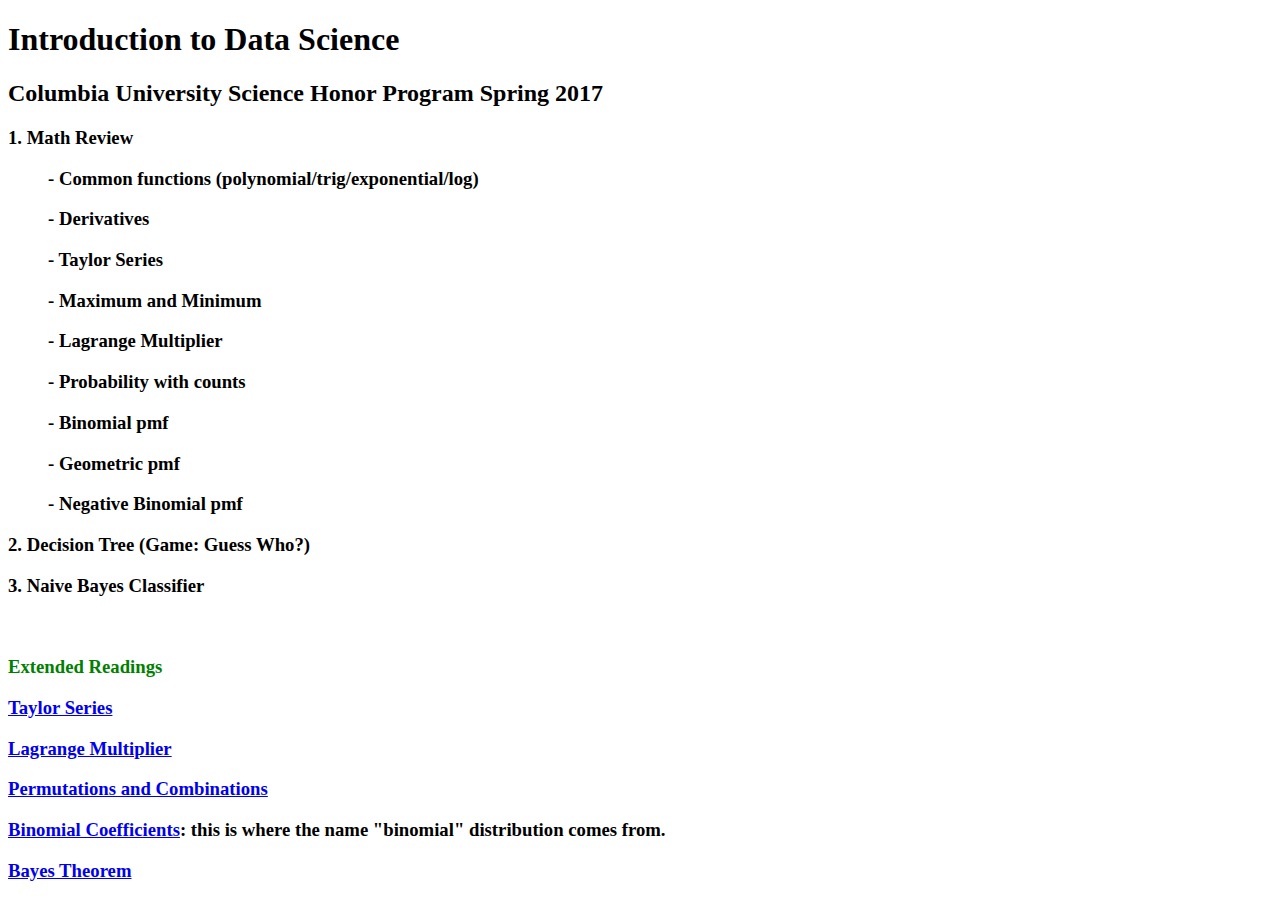
==== lec1.html @ e6365ed1 "Add files via upload" ====
<!DOCTYPE html>
<html lang="en-us">
  <head>
    <meta charset="UTF-8">
    <title>Lecture 0 and 1</title>
    <meta name="viewport" content="width=device-width, initial-scale=1">
    <link rel="stylesheet" type="text/css" href="stylesheets/normalize.css" media="screen">
    <link href='https://fonts.googleapis.com/css?family=Open+Sans:400,700' rel='stylesheet' type='text/css'>
    <link rel="stylesheet" type="text/css" href="stylesheets/stylesheet.css" media="screen">
    <link rel="stylesheet" type="text/css" href="stylesheets/github-light.css" media="screen">
    <style type="text/css"> <!-- .tab { margin-left: 40px; } --> </style>
  </head>
  <body>
    <section class="page-header">
      <h1 class="project-name">Introduction to Data Science</h1>
      <h2 class="project-tagline">Columbia University Science Honor Program Spring 2017</h2>
    </section>

    <section class="main-content">
<h3>
  
  <p , style="color:black;"> <b> 1. Math Review</b> </p>
  
<p class="tab", style="color:black;"> - Common functions (polynomial/trig/exponential/log) </p>  
<p class="tab", style="color:black;"> - Derivatives </p>
<p class="tab", style="color:black;"> - Taylor Series </p>
<p class="tab", style="color:black;"> - Maximum and Minimum </p>
<p class="tab", style="color:black;"> - Lagrange Multiplier</p>
<p class="tab", style="color:black;">- Probability with counts</p>
<p class="tab", style="color:black;">- Binomial pmf</p>
<p class="tab", style="color:black;">- Geometric pmf</p>
<p class="tab", style="color:black;">- Negative Binomial pmf</p>
  
  <p, style="color:black;"><b>2. Decision Tree</b> (Game: Guess Who?)</p>

  <p, style="color:black;"><b>3. Naive Bayes Classifier</b></p>

  <p> <br></p>
  <p, style="color:green;"> <b>Extended Readings</b> </p>
  <p, style="color:black;"> <a href="https://en.wikipedia.org/wiki/Taylor_series" target="_blank">Taylor Series</a> </p>
  <p> <a href="https://en.wikipedia.org/wiki/Lagrange_multiplier" target="_blank">Lagrange Multiplier</a> </p>
  <p> <a href="https://www.mathsisfun.com/combinatorics/combinations-permutations.html" target="_blank">Permutations and Combinations</a> </p>
  <p> <a href="https://en.wikipedia.org/wiki/Binomial_coefficient" target="_blank">Binomial Coefficients</a>: this is where the name "binomial" distribution comes from. </p>
  <p> <a href="https://en.wikipedia.org/wiki/Bayes%27_theorem" target="_blank">Bayes Theorem</a> </p>
  
    </section>

  
  </body>
</html>
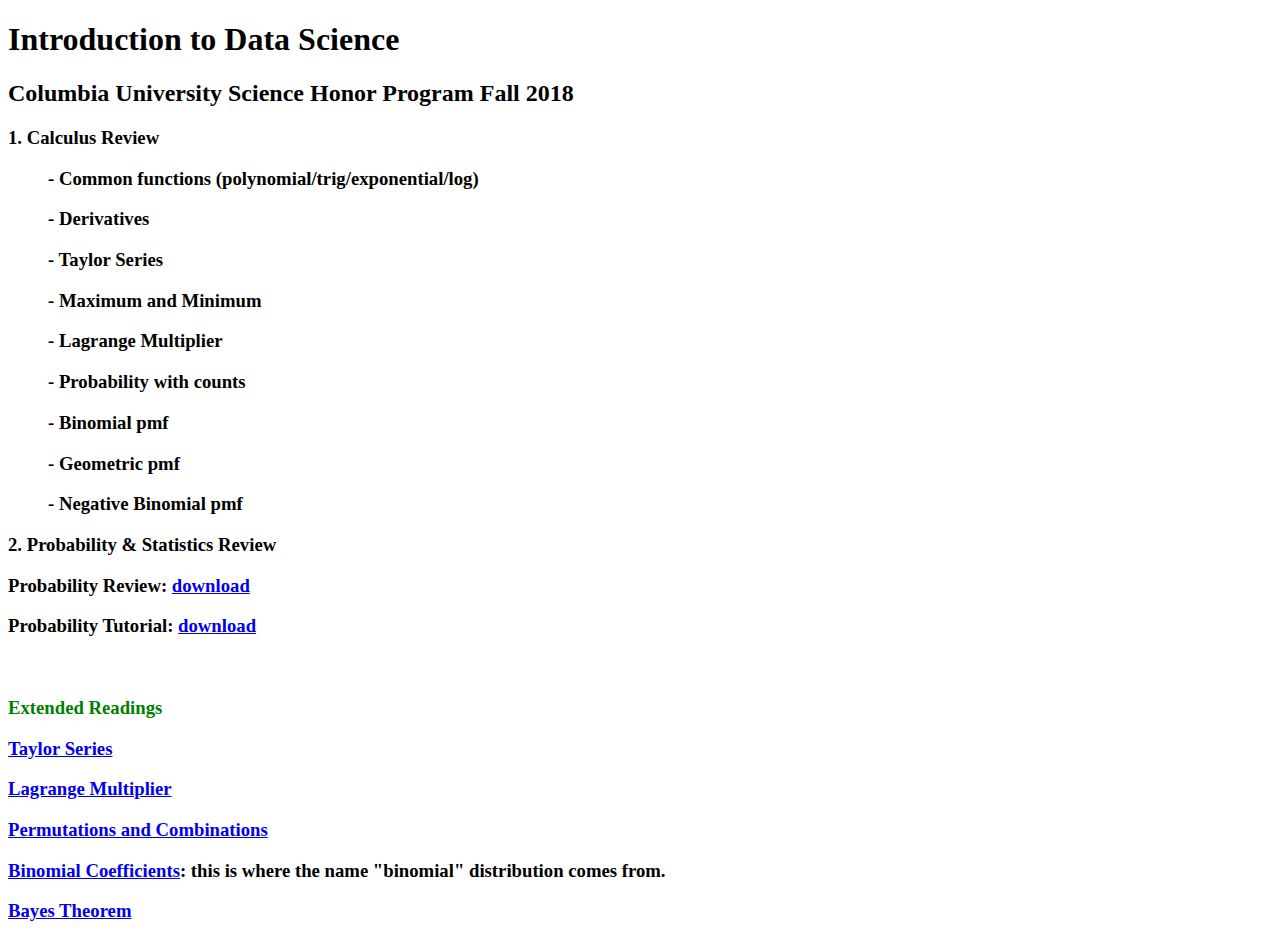
==== commit 299545f6: "Update lec1.html" ====
--- a/lec1.html
+++ b/lec1.html
@@ -13,13 +13,13 @@
   <body>
     <section class="page-header">
       <h1 class="project-name">Introduction to Data Science</h1>
-      <h2 class="project-tagline">Columbia University Science Honor Program Spring 2017</h2>
+      <h2 class="project-tagline">Columbia University Science Honor Program Fall 2018</h2>
     </section>
 
     <section class="main-content">
 <h3>
   
-  <p , style="color:black;"> <b> 1. Math Review</b> </p>
+  <p , style="color:black;"> <b> 1. Calculus Review</b> </p>
   
 <p class="tab", style="color:black;"> - Common functions (polynomial/trig/exponential/log) </p>  
 <p class="tab", style="color:black;"> - Derivatives </p>
@@ -31,10 +31,11 @@
 <p class="tab", style="color:black;">- Geometric pmf</p>
 <p class="tab", style="color:black;">- Negative Binomial pmf</p>
   
-  <p, style="color:black;"><b>2. Decision Tree</b> (Game: Guess Who?)</p>
-
-  <p, style="color:black;"><b>3. Naive Bayes Classifier</b></p>
-
+  <p , style="color:black;"> <b> 2. Probability & Statistics Review</b> </p>
+  
+ <p> <b> Probability Review:</b> <a href="reading/prob_review.pdf"> download</a> </p>
+ <p> <b> Probability Tutorial:</b> <a href="reading/prob_tutorial.pdf"> download</a> </p>
+  
   <p> <br></p>
   <p, style="color:green;"> <b>Extended Readings</b> </p>
   <p, style="color:black;"> <a href="https://en.wikipedia.org/wiki/Taylor_series" target="_blank">Taylor Series</a> </p>
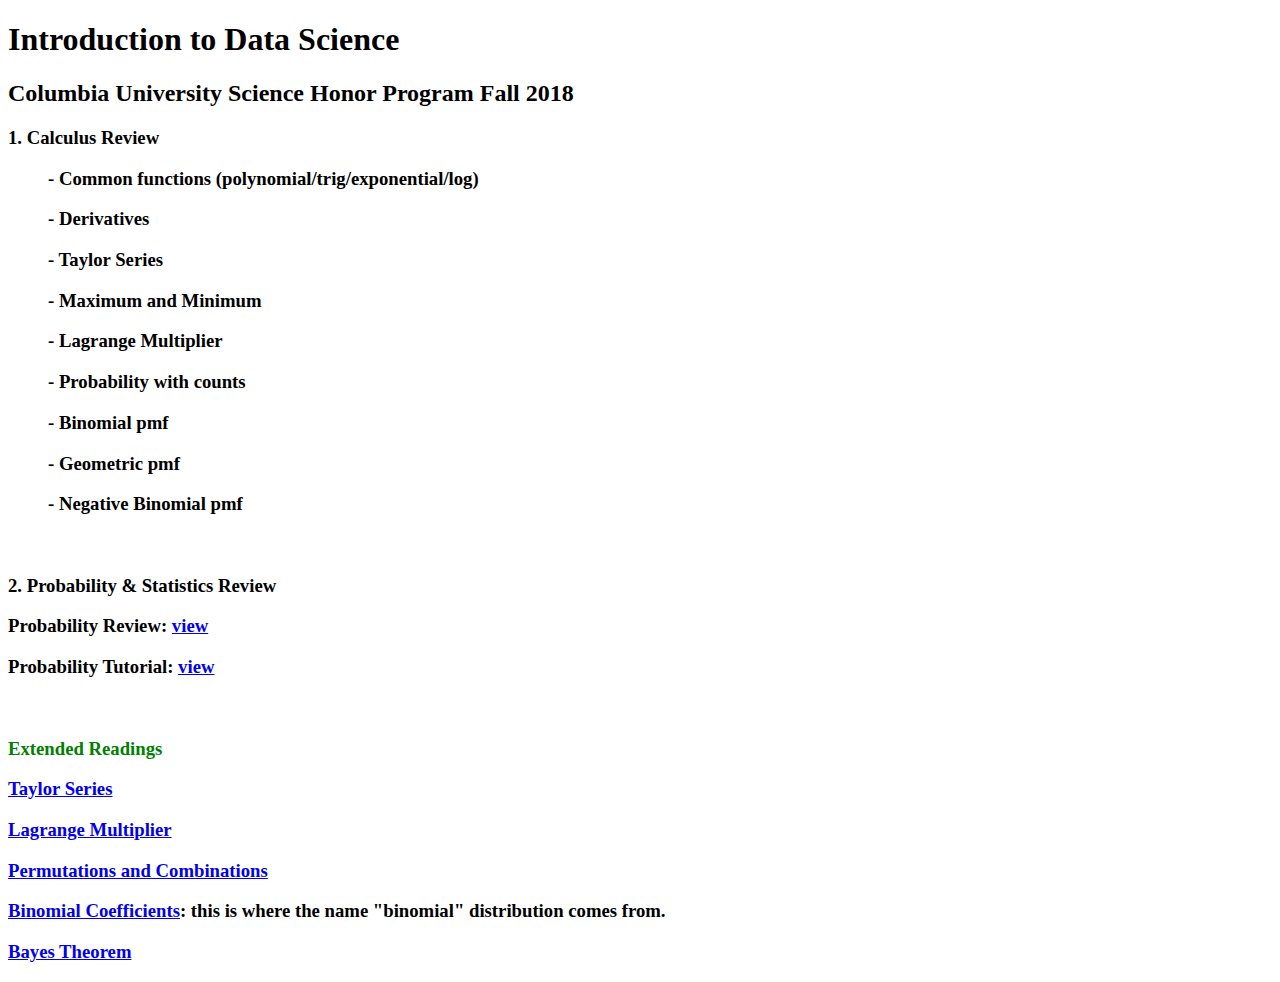
==== commit 7f21a8bf: "Update lec1.html" ====
--- a/lec1.html
+++ b/lec1.html
@@ -31,10 +31,12 @@
 <p class="tab", style="color:black;">- Geometric pmf</p>
 <p class="tab", style="color:black;">- Negative Binomial pmf</p>
   
+ <p> <br></p>  
+  
   <p , style="color:black;"> <b> 2. Probability & Statistics Review</b> </p>
   
- <p> <b> Probability Review:</b> <a href="reading/prob_review.pdf"> download</a> </p>
- <p> <b> Probability Tutorial:</b> <a href="reading/prob_tutorial.pdf"> download</a> </p>
+ <p> <b> Probability Review:</b> <a href="reading/prob_review.pdf"> view </a> </p>
+ <p> <b> Probability Tutorial:</b> <a href="reading/prob_tutorial.pdf"> view </a> </p>
   
   <p> <br></p>
   <p, style="color:green;"> <b>Extended Readings</b> </p>
